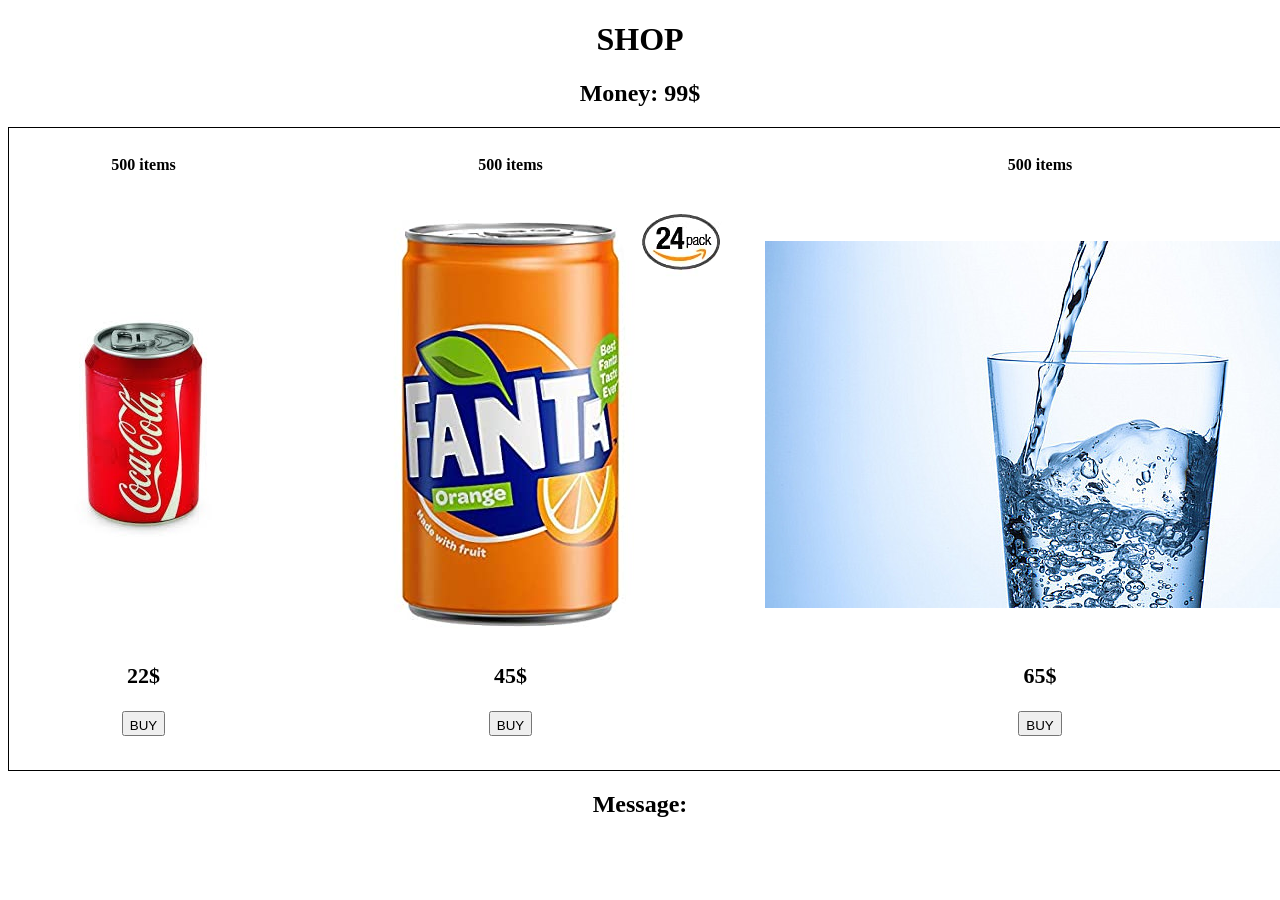
==== redux-hw/index.html @ a10f7347 "Merge branch 'main' of https://github.com/steve911-prog/Nix-Solutions-HW" ====
<!DOCTYPE html>
<html>
<head>
    <meta charset="UTF-8" />
    <meta http-equiv="X-UA-Compatible" content="IE=edge" />
    <meta name="viewport" content="width=device-width, initial-scale=1.0" />
    <title>Document</title>
    

    <script src="index.js" defer></script>
   
    <link rel="stylesheet" href="style.css"/>
</head>
<body>
<h1>SHOP</h1>

<table id="goods">
    <tr>
        <th><p id ="cokeNumber">500 items</p></th>
        <th><p id ="fantaNumber">500 items</p></th>
        <th><p id ="waterNumber">500 items</th></th>
    </tr>
    <tr>
    <th><img src="img/coke.jpg"></th>
    <th><img src="img/fanta.jpg"></th>
    <th><img src="img/water.jpg"></th>
    </tr>
    <tr>
        <th id = "cokePrice">22$</th>
        <th id = "fantaPrice">45$</th>
        <th id = "waterPrice">65$</th>
    </tr>
    <tr>
        <th><input type="button" value = "BUY" class = "buy" id = "buyCoke"
            onclick="buy(cokePrice,money)"></th>
        <th><input type="button" value = "BUY" class = "buy" id = "buyFanta"
            onclick="buy(fantaPrice,money)"></th>
        <th><input type="button" value = "BUY" class = "buy" id = "buyWater"
            onclick="buy(waterPrice,money)"></th>
    </tr>
    <tr>
        <th ></th>
    </tr>
    <h2 id = "money">Money: 99$</h2>
    <p id = "bought"></p>
</table>

<h2>Message:</h2>

</body>
</html>
---- redux-hw/style.css ----
#goods{
    margin:0 0 0 150px;
    border:1px solid black;
    margin:auto;
}
h1,h2{
     text-align: center;
}

th{
    padding: 10px 20px 10px 20px;
}

.buy{
    padding-top:5px;
}

#cokePrice,#fantaPrice,#waterPrice{
    font-size:22px;
}
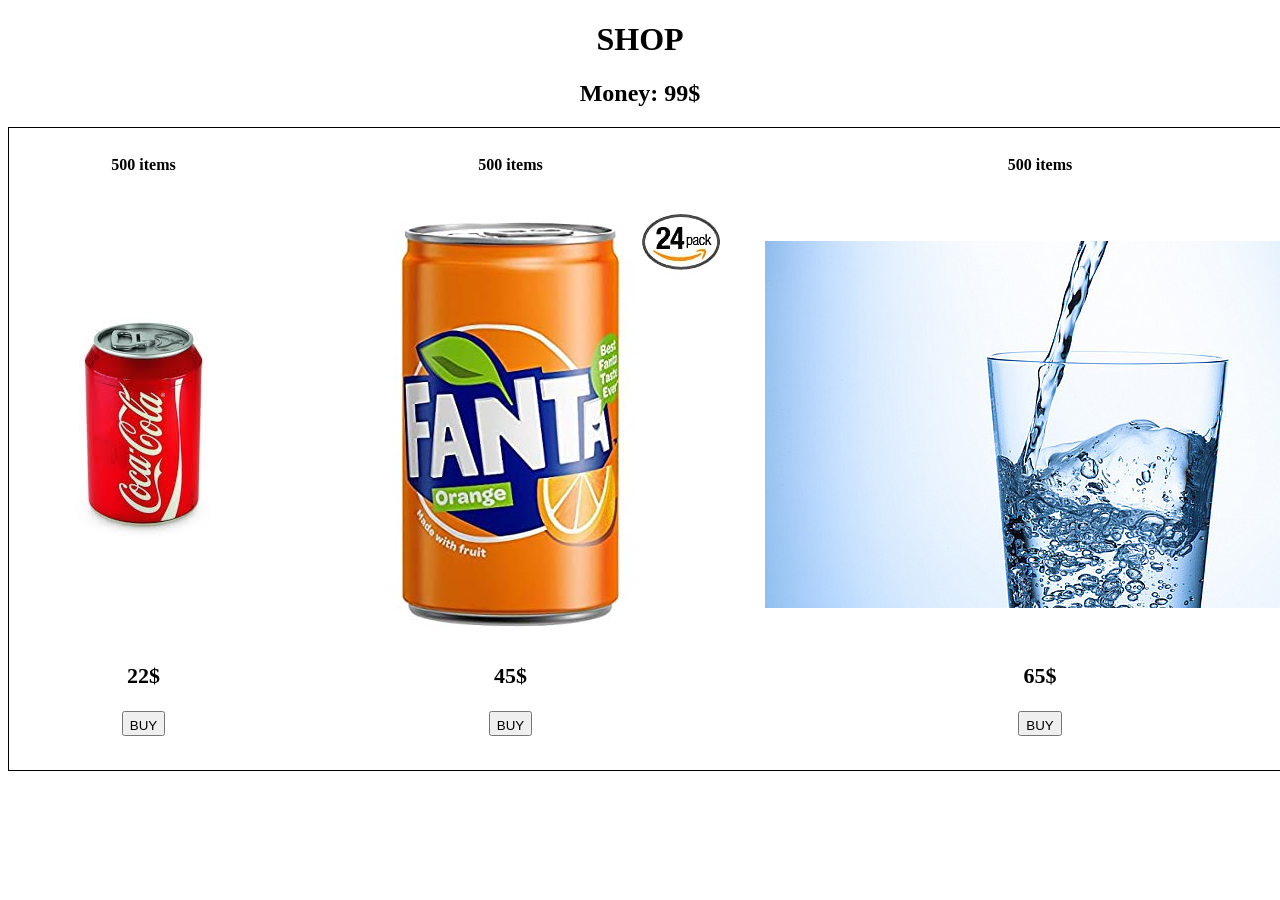
==== commit ad04ea83: "laptop" ====
--- a/redux-hw/index.html
+++ b/redux-hw/index.html
@@ -7,12 +7,16 @@
     <title>Document</title>
     
 
-    <script src="index.js" defer></script>
-   
+    <script src="indexRDX--V.js" defer></script>
+    <!--<script src="createStore.js" defer type = "module"></script>
+    <script src="rootReducer.js" defer type = "module"></script>-->
+
     <link rel="stylesheet" href="style.css"/>
 </head>
 <body>
 <h1>SHOP</h1>
+
+<h2 id = "error" ></h2>
 
 <table id="goods">
     <tr>
@@ -32,11 +36,11 @@
     </tr>
     <tr>
         <th><input type="button" value = "BUY" class = "buy" id = "buyCoke"
-            onclick="buy(cokePrice,money)"></th>
+            onclick="buy(cokePrice,mn)"></th>
         <th><input type="button" value = "BUY" class = "buy" id = "buyFanta"
-            onclick="buy(fantaPrice,money)"></th>
+            onclick="buy(fantaPrice,mn)"></th>
         <th><input type="button" value = "BUY" class = "buy" id = "buyWater"
-            onclick="buy(waterPrice,money)"></th>
+            onclick="buy(waterPrice,mn)"></th>
     </tr>
     <tr>
         <th ></th>
@@ -45,7 +49,7 @@
     <p id = "bought"></p>
 </table>
 
-<h2>Message:</h2>
+
 
 </body>
 </html>
